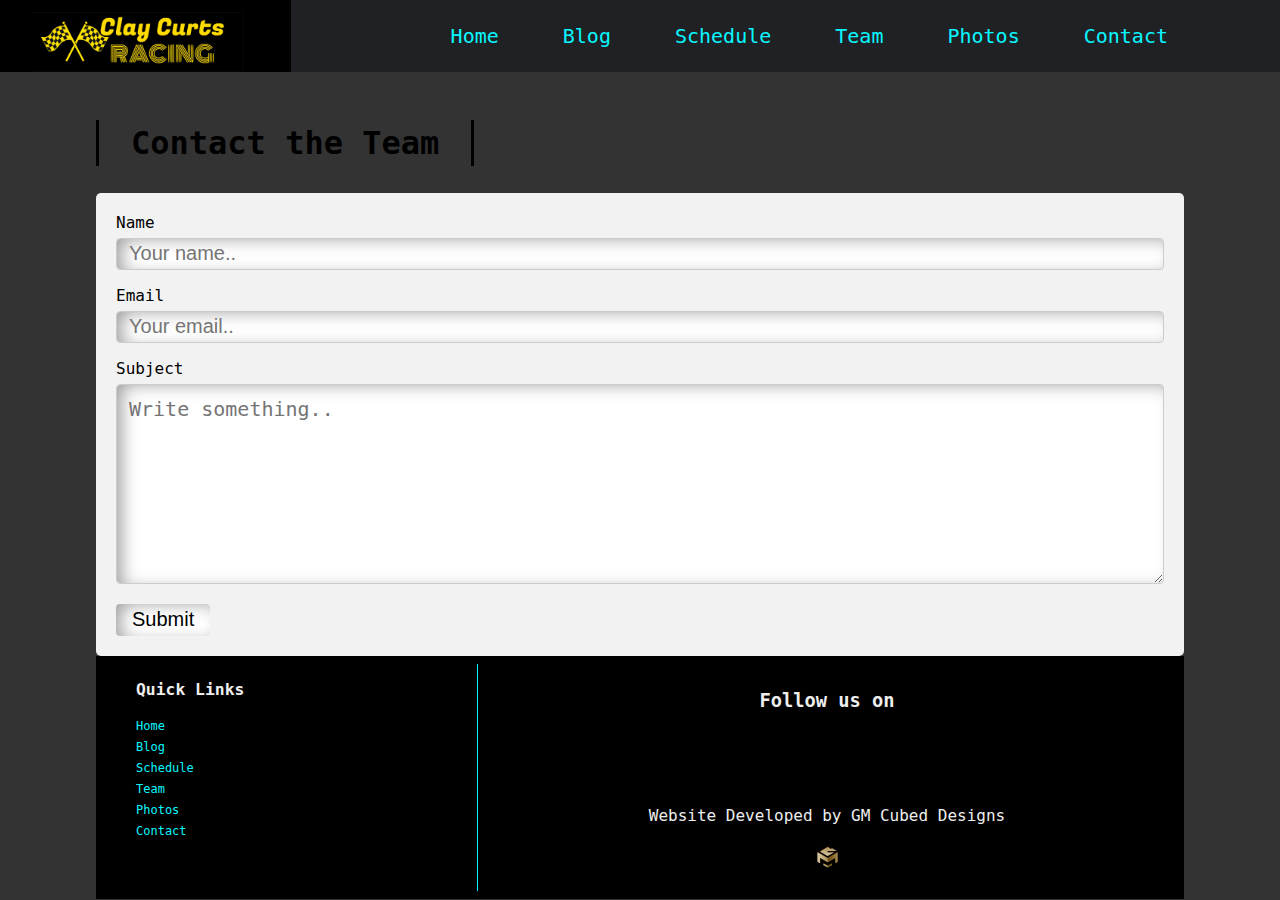
==== contact.html @ 3005424e "Adds gmcubed static site" ====
<!DOCTYPE html>
<html lang="en" dir="ltr">

<head>
    <meta charset="utf-8">
    <link href="https://fonts.googleapis.com/css?family=Roboto" rel="stylesheet">
    <link rel="stylesheet" href="https://use.fontawesome.com/releases/v5.8.1/css/all.css"
        integrity="sha384-50oBUHEmvpQ+1lW4y57PTFmhCaXp0ML5d60M1M7uH2+nqUivzIebhndOJK28anvf" crossorigin="anonymous">
    <link rel="stylesheet" href="my_style.css">
    <title>Clay Curts Racing | Indiana Race Team</title>
    <link rel="icon" type="image/png" href="img/ccr logo 2.png">
</head>

<body>
    <div id="slideout-menu">
        <ul>
            <li>
                <a class="active" href="index.html">Home</a>
            </li>
            <li>
                <a href="bloglist.html">Blog</a>
            </li>
            <li>
                <a href="schedule.html">Schedule</a>
            </li>
            <li>
                <a href="team.html">Team</a>
            </li>
            <li>
                <a href="photos.html">Photos</a>
            </li>
            <li>
                <a href="contact.html">Contact</a>
            </li>
            <li>
                <input type="text" placeholder="Search Here">
            </li>
        </ul>
    </div>

    <nav>
        <div id="logo-img">
            <a href="#">
                <img src='img/ccr logo 1.png' alt='Clay Curts Racing Logo'>
            </a>
        </div>
        <div id="menu-icon">
            <i class="fas fa-bars"></i>
        </div>
        <ul>
            <li>
                <a href="index.html">Home</a>
            </li>
            <li>
                <a href="bloglist.html">Blog</a>
            </li>
            <li>
                <a href="schedule.html">Schedule</a>
            </li>
            <li>
                <a href="team.html">Team</a>
            </li>
            <li>
                <a href="photos.html">Photos</a>
            </li>
            <li>
                <a href="contact.html">Contact</a>
            </li>
            <li>
                <div id="search-icon">
                    <i class="fas fa-search"></i>
                </div>
            </li>
        </ul>
    </nav>

    <div id="searchbox">
        <input type="text" placeholder="Search Here">
    </div>

    <main>
        <h2 class="page-heading">Contact the Team</h2>

        <section>
            <div class="container">
                <form action="action_page.php">
            
                    <label for="name">Name</label>
                    <input type="text" id="name" name="name" placeholder="Your name..">
            
                    <label for="email">Email</label>
                    <input type="text" id="name" name="lastname" placeholder="Your email..">
                    
                    <label for="subject">Subject</label>
                    <textarea id="subject" name="subject" placeholder="Write something.." style="height:200px"></textarea>
            
                    <input type="submit" value="Submit">
            
                </form>
            </div>
        </section>

        <footer>
            <div id="left-footer">
                <h3>Quick Links</h3>
                <p>
                    <ul>
                        <li>
                            <a href="index.html">Home</a>
                        </li>
                        <li>
                            <a href="bloglist.html">Blog</a>
                        </li>
                        <li>
                            <a href="schedule.html">Schedule</a>
                        </li>
                        <li>
                            <a href="team.html">Team</a>
                        </li>
                        <li>
                            <a href="photos.html">Photos</a>
                        </li>
                        <li>
                            <a href="contact.html">Contact</a>
                        </li>
                    </ul>
                </p>
            </div>

            <div id="right-footer">
                <h3>Follow us on</h3>
                <div id="social-media-footer">
                    <ul>
                        <li>
                            <a href="https://www.facebook.com/claycurtsracing/">
                                <i class="fab fa-facebook"></i>
                            </a>
                        </li>
                        <li>
                            <a href="#">
                                <i class="fab fa-instagram"></i>
                            </a>
                        </li>
                        <li>
                            <a href="#">
                                <i class="fab fa-youtube"></i>
                            </a>
                        </li>
                    </ul>
                </div>
                <div id="design-tag">
                    <p>
                        Website Developed by GM Cubed Designs
                    </p>
                    <img src="img/GM Cubed Logo.png" alt="GM Cubed Designs Logo">
                </div>
            </div>
        </footer>
    </main>
    <script src="main.js"></script>
</body
---- my_style.css ----
body {
  font-family: 'Share Tech Mono', monospace;
  margin: 0;
  background: #333;
}
p {
  line-height: 1.5;
}
main {
  margin: 0 auto;
}

input,
textarea {
  height: 32px;
  padding: 0 16px;
  font-size: 20px;
  border: none;
  box-shadow: inset 8px 3px 18px -4px rgba(0,0,0,0.4);
}

input:focus,
textarea:focus {
  outline: none;
}

/* banner */

#banner {
  height: 90vh;
  display: flex;
  align-items: center;
  justify-content: center;
  flex-direction: column;
  background: rgba(0, 0, 0, 0.2) url('img/neonbg.jpg');
  background-size: cover;
  background-attachment: fixed;
  background-position: center;
  background-blend-mode: overlay;
  color: white;
}

#banner h1 {
  color: #08f7fe;
  padding-top: 170px;
  font-size: 80px;
  margin-bottom: 0;
}

#banner h3 {
  color: #08f7fe;
  border-radius: 8px;
  padding-bottom: 20px;
  font-size: 50px;
}

/* nav bar */

#searchbox {
  position: fixed;
  right: 0;
  top: 18px;
  width: 500px;
  pointer-events: none;
  z-index: 50;
  transition: 0.4s;
}

#searchbox input {
  height: 48px;
  width: 100%;

}
.logo {
  max-width: 30%;
  height: 50px;
}
nav {
  height: 72px;
  background: #202125;
  width: 100%;
  margin: 0;
  position: fixed;
  font-size: 20px;
  display: flex;
  justify-content: space-between;
  padding: 0 16px 0 0;
  box-sizing: border-box;
  z-index: 100;
}

nav a {
  padding: 0 32px;
  color: #08f7fe;
  transition: 0.4s;
  text-decoration: none;
}

nav a:hover {
  text-decoration: none;
  color: #fe53bb;
}

nav ul {
  display: flex;
  list-style: none;
  justify-content: space-around;
  align-items: center;
  height: 100%;
  margin: 0;
}

#logo-image {
  display: flex;
  height: 100%;
  background: #111;
  padding: 0 40px;
  align-items: center;
  color: white;
  transition: 0.4s;
}

#logo-img img {
  height: 80px;
  transition: 0.4s;
}

#logo-img img:hover {
  height: 85px;
}

#logo-img:hover {
  background: black;
}

#menu-icon {
  height: 100%;
  font-size: 48px;
  padding: 0 4px;
  color: #08f7fe;
  display: none;
  align-items: center;
  transition: 0.4s;
}

#menu-icon:hover {
  color: #fe53bb;
  font-size: 60px;
}

/* Search Icon */

#search-icon {
  color: #08f7fe;
  padding: 0 32px;
  cursor: pointer;
  transition: 0.4s;
}

#search-icon:hover {
  color: #fe53bb;
}

/* slideout nav */

#slideout-menu {
  display: none;
  background: #09fbd3;
  z-index: 100;
  position: fixed;
  transition: 0.4s;
  margin-top: 72px;
  width: 100%;
  text-align: center;
  opacity: 0;
  pointer-events: none;
}

#slideout-menu ul {
  list-style: none;
  padding: 0 32px;
}

#slideout-menu ul li {
  padding: 8px;
}

#slideout-menu a {
  font-size: 30px;
  color: #000;
  transition: 0.4s;
  text-decoration: none;
}

#slideout-menu a:hover {
  color: #fe53bb;
  font-size: 40px;
}

#slideout-menu input {
  width: 85%;
  padding: 8px;
  font-size: 30px;
  text-align: center;
}

/* sections */

section {
  display: flex;
  justify-content: space-around;
  flex-wrap: wrap;
  margin-left: 0;
}

.section-heading {
  font-size: 32px;
  border-left: 3px solid black;
  border-right: 3px solid black;
  transition: all 0.4s;
  display: inline-block;
  padding: 4px 32px;
  color: black;
}

.section-heading:hover {
  padding: 4px 48px;
  background: #09fbd3
}

#section-source p {
  padding: 8px;
  text-align: center;
}

#section-source a {
  padding: 8px;
  text-align: center;
}

/* Posts */

.card-image{
  transition: 0.4s;
}

.card-image:hover{
  box-shadow: 0 8px;
}

.card .post-description {
  padding: 0 8px;
}

.card-meta-description {
  color: #333;
  font-size: 14px;
  padding: 16px;
}

.card-met-blogpost {
  color: #333;
}

.post-description a h3 {
  font-size: 18px;
  border-left: 2px solid black;
  transition: all 0.4s;
  display: inline-block;
  padding: 4px 32px;
  color: black;
}

.post-description a h3:hover {
  padding: 4px 48px;
  background: #fe53bb;
}

/* button read more */

.btn-readmore {
  color: black;
  padding: 8px 24px;
  border-left: 3px solid black;
  border-right: 3px solid black;
  transition: 0.4s;
  display: inline-block;
  margin-bottom: 24px;
  margin-left: 24px;
  font-weight: bold;
  cursor: pointer;
  background: white;
  text-decoration: none;
}

.btn-readmore:hover {
  background: #fe53bb;
  text-decoration: none;
  padding: 8px 64px;
  color: black;
}

/* footer */

footer {
  background: black;
  padding: 8px;
  color: #eee;
  display: flex;
}

footer a {
  color: white;
}

footer #left-footer {
  font-size: 14px;
  text-decoration: none;
  flex: 1;
  border-right: 1px solid #08f7fe;
  padding-left: 32px;
}

footer #left-footer ul {
  padding: 0;
  list-style: none;
  line-height: 1.5;
}

footer #left-footer a {
  font-size: 12px;
  color: #08f7fe;
  text-decoration: none;
}

footer #right-footer {
  flex: 2;
  padding: 8px;
  text-align: center;
}

footer #social-media-footer a .fa-facebook,
footer #social-media-footer a .fa-instagram,
footer #social-media-footer a .fa-youtube {
  color: #08f7fe;
  transition: 0.4s;
}

footer #social-media-footer ul {
  display: flex;
  list-style: none;
  justify-content: center;
  padding: 0;
}

footer #social-media-footer ul li {
  font-size: 48px;
  padding: 16px;
  transition: 0.4s;
}

footer #social-media-footer ul li:hover a .fa-facebook {
  color: blue;
}
footer #social-media-footer ul li:hover a .fa-instagram {
  color: purple;
}
footer #social-media-footer ul li:hover a .fa-youtube {
  color: red;
}

footer #design-tag {
  align-items: bottom;
  padding: 10px;
  margin-bottom: none;
  transition: 0.4s;
}

footer #design-tag a {
  font-size: 10px;
  text-align: bottom;
  text-decoration: none;
  transition: 0.4s;
}

footer #design-tag a:hover, 
footer #design-tag img:hover {
  color: #fe53bb;
  font-size: 12px;
  width: 50px;
  height: 50px;
}

footer #design-tag img {
  width: 25px;
  height: 25px;
  align-items: bottom;
}

/* Blog List page */

.page-heading {
  font-size: 32px;
  border-left: 3px solid black;
  border-right: 3px solid black;
  transition: all 0.4s;
  display: inline-block;
  padding: 4px 32px;
  margin-top: 120px;
}

.page-heading:hover {
  padding: 4px 48px;
  background-color: #08f7fe;
}

.card-meta {
  color:  #333;
  font-size: 14px;
  padding-left: 8px;
}

.card-meta a {
  color: #333;
  text-decoration: none;
}

.pagination {
  padding: 8px;
  text-align: center;
  font-weight: bold;
}

.pagination a {
  border-top: 3px solid white;
  display: inline-block;
  text-decoration: none;
  color: black;
  padding: 8px 16px;
  transition: 0.4s
}

.pagination a:hover {
  text-decoration: none;
  border-top: 3px solid #08f7fe;
}

/* single blogpost */

#post-container {
  display: flex;
}

#blogpost {
  display: flex;
  flex-direction: column;
  width: 70%;
  border-left: 1px solid #999;
}

#blogpost .card {
  width: 100%;
}

#blogpost .card-image:hover {
  box-shadow: none;
}

/* sidebar */

#sidebar {
  background: #333;
  flex: 1;
  padding: 8px 16px;
  color: white;
  box-shadow: inset 27px 0 51px -18px rgba(0,0,0,0.75)
}

/* comments section */

#comments-section {
  border-top: 2px solid #eee;
  padding: 8px;
}

/* schedule */

table {
  margin-top: 15px;
  margin-bottom: 45px;
  width: 100%;
  border-collapse: collapse;
}

.lines-g {
  background: #ddd;
}

td {
  display: table-cell;
  text-align: center;
  line-height: 1.5;
  padding: 8px;
  border: 1px solid #ddd;
  font-size: 18px;
}

td a {
  text-decoration: none;
  color: black;
  transition: 0.4s;
}

td a:hover {
  padding: 12px;
  color: #fe53bb;
}

/* photos */

.pic-post {
  padding: 3px 12px;
  background: none;
  display: flex;
  flex-direction: column;
  transition: 0.4s;
  margin-bottom: 30px;
  align-content: left;
  width: auto;
  height: auto;
}

.pic-post:hover {
  background: #fe53bb;
  border-left: 3px solid goldenrod;
  border-right: 3px solid goldenrod;
}

.pic-post img {
  width: 100%;
  height: auto;
  object-fit: contain;
}

/* contact form */

input[type=text], select, textarea {
  width: 100%;
  padding: 12px;
  border: 1px solid #ccc;
  border-radius: 4px;
  box-sizing: border-box;
  margin-top: 6px;
  margin-bottom: 16px;
  resize: vertical;
}

input[type=submit] {
  background-color: white;
  color: black;
  border: none;
  border-radius: 4px;
  cursor: pointer;
}

input[type=submit]:hover {
  background-color: #fe53bb;
  padding: 0 23px;
}

.container {
  border-radius: 5px;
  background-color: #f2f2f2;
  padding: 20px;
}

/* media queries */

@media(max-width: 719px) {
  main {
    width: 95%;
  }
  #banner {
    height: 70vh;
  }
  #banner h1 {
    font-size: 9vw;
  }
  #banner h3 {
    font-size: 7vw;
  }
  #banner img {
    max-width: 40%;
  }
  #logo-img {
    padding: 0;
  }
  td {
    font-size: 3vw;
  }
  section {
    flex-direction: column;
  }
  .card {
    text-align: center;
  }
  .card,
  .card .card-image img {
    width: 100%;
  }
  footer {
    flex-direction: column;
    text-align: center;
  }
  footer #left-footer {
    flex: 1;
    border-right: 0;
    padding-left: 0;
  }
  footer #right-footer {
    background: #eee;
    color: black;
  }
  footer #right-footer a {
    color: black;
  }
  footer #social-media-footer a .fa-facebook,
  footer #social-media-footer a .fa-instagram,
  footer #social-media-footer a .fa-youtube {
    color: #fe53bb;
    transition: 0.4s;
  }
}

@media(max-width: 1000px) {
  
  nav {
    height: 80px;
  }
  #logo-img img {
    height: 100px;
    transition: 0.4s;
  }
  #logo-img img:hover {
    height: 110px;
  }
  nav ul {
    display: none;
  }
  #menu-icon {
    display: flex;
  }
  #slideout-menu {
    display: block;
  }
  #searchbox {
    display: none;
  }
  #blogpost {
    width: 100%;
    border-left: 0;
  }
  #sidebar {
    display: none;
  }
}



@media(min-width:720px) {
  main {
    width: 95%;
  }
  .card {
    width: 45%; 
  }
  .card .card-image img {
    width: 100%;
  }
}

@media(min-width: 1200px) {
  main {
    width: 85%;
  }
  .pic-post {
    width: 46%;
    height: auto;
  }
}

@media(min-width: 1600px) {
  .pic-post {
    width: 30%;
    height: auto;
  }
}
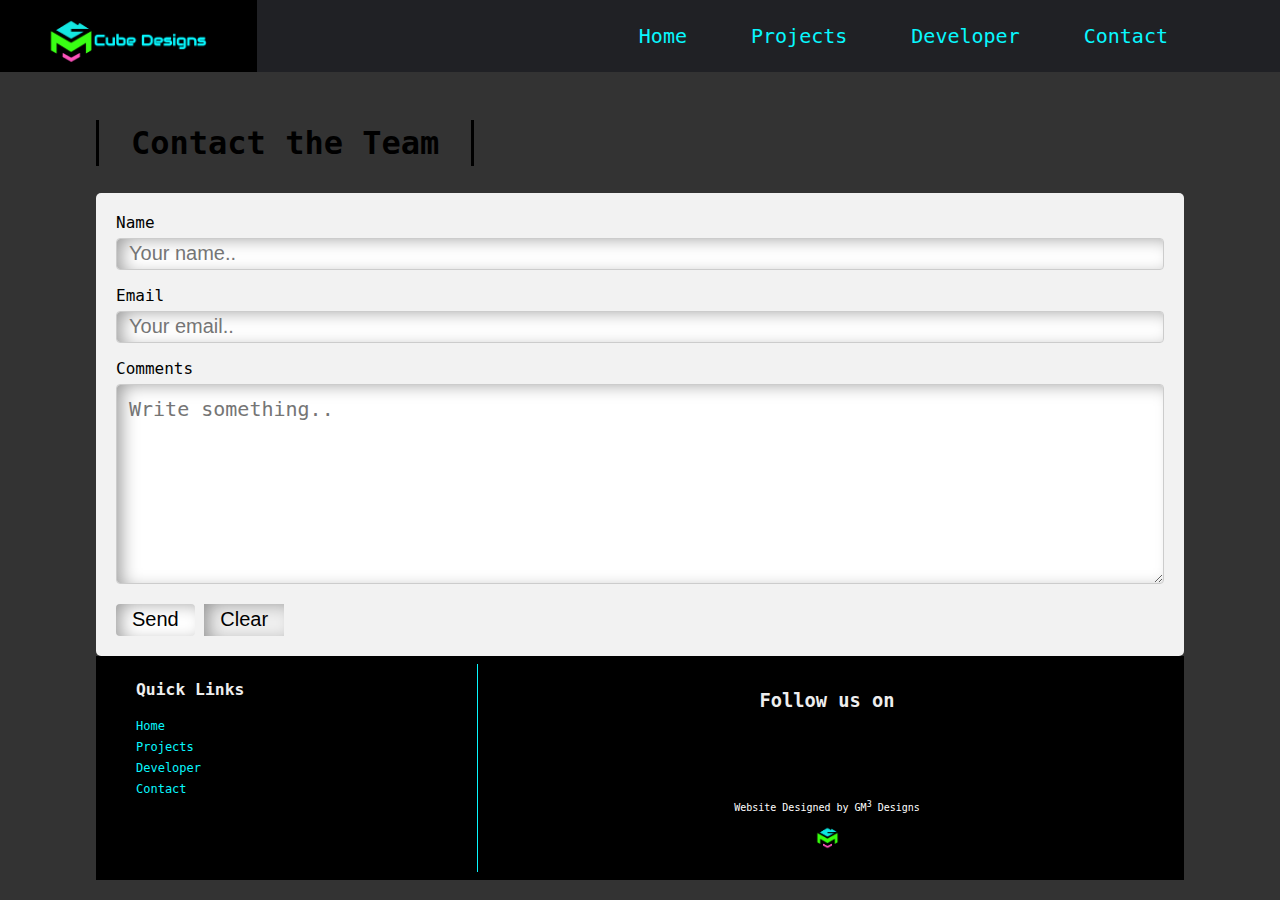
==== commit 2caf3bc4: "Fixes contact page" ====
--- a/contact.html
+++ b/contact.html
@@ -18,16 +18,10 @@
                 <a class="active" href="index.html">Home</a>
             </li>
             <li>
-                <a href="bloglist.html">Blog</a>
+                <a href="index.html#projects">Projects</a>
             </li>
             <li>
-                <a href="schedule.html">Schedule</a>
-            </li>
-            <li>
-                <a href="team.html">Team</a>
-            </li>
-            <li>
-                <a href="photos.html">Photos</a>
+                <a href="team.html">Developer</a>
             </li>
             <li>
                 <a href="contact.html">Contact</a>
@@ -37,11 +31,11 @@
             </li>
         </ul>
     </div>
-
+    
     <nav>
         <div id="logo-img">
             <a href="#">
-                <img src='img/ccr logo 1.png' alt='Clay Curts Racing Logo'>
+                <img src='img/gm_cubed_banner.png' alt='G M Cubed Logo'>
             </a>
         </div>
         <div id="menu-icon">
@@ -52,16 +46,10 @@
                 <a href="index.html">Home</a>
             </li>
             <li>
-                <a href="bloglist.html">Blog</a>
+                <a href="index.html#projects">Projects</a>
             </li>
             <li>
-                <a href="schedule.html">Schedule</a>
-            </li>
-            <li>
-                <a href="team.html">Team</a>
-            </li>
-            <li>
-                <a href="photos.html">Photos</a>
+                <a href="team.html">Developer</a>
             </li>
             <li>
                 <a href="contact.html">Contact</a>
@@ -83,18 +71,19 @@
 
         <section>
             <div class="container">
-                <form action="action_page.php">
+                <form action="mailto:gary@gmcubedesigns.com" method="get" enctype="text/plain">
             
-                    <label for="name">Name</label>
-                    <input type="text" id="name" name="name" placeholder="Your name..">
-            
-                    <label for="email">Email</label>
-                    <input type="text" id="name" name="lastname" placeholder="Your email..">
-                    
-                    <label for="subject">Subject</label>
+                    <label for="name">Name
+                        <input type="text" id="name" name="name" placeholder="Your name..">
+                    </label>
+                    <label for="email">Email
+                        <input type="text" id="name" name="lastname" placeholder="Your email..">
+                    </label>
+                    <label for="subject">Comments</label>
                     <textarea id="subject" name="subject" placeholder="Write something.." style="height:200px"></textarea>
             
-                    <input type="submit" value="Submit">
+                    <input type="submit" name="submit" value="Send"/>
+                    <input type="reset" name="reset" value="Clear"/>
             
                 </form>
             </div>
@@ -104,55 +93,49 @@
             <div id="left-footer">
                 <h3>Quick Links</h3>
                 <p>
-                    <ul>
-                        <li>
-                            <a href="index.html">Home</a>
-                        </li>
-                        <li>
-                            <a href="bloglist.html">Blog</a>
-                        </li>
-                        <li>
-                            <a href="schedule.html">Schedule</a>
-                        </li>
-                        <li>
-                            <a href="team.html">Team</a>
-                        </li>
-                        <li>
-                            <a href="photos.html">Photos</a>
-                        </li>
-                        <li>
-                            <a href="contact.html">Contact</a>
-                        </li>
-                    </ul>
+                <ul>
+                    <li>
+                        <a href="index.html">Home</a>
+                    </li>
+                    <li>
+                        <a href="index.html#projects">Projects</a>
+                    </li>
+                    <li>
+                        <a href="team.html">Developer</a>
+                    </li>
+                    <li>
+                        <a href="contact.html">Contact</a>
+                    </li>
+                </ul>
                 </p>
             </div>
-
+        
             <div id="right-footer">
                 <h3>Follow us on</h3>
                 <div id="social-media-footer">
                     <ul>
                         <li>
-                            <a href="https://www.facebook.com/claycurtsracing/">
-                                <i class="fab fa-facebook"></i>
+                            <a href="https://www.linkedin.com/company/g-m-cubed">
+                                <i class="fab fa-linkedin"></i>
                             </a>
                         </li>
                         <li>
-                            <a href="#">
-                                <i class="fab fa-instagram"></i>
+                            <a href="https://github.com/metacoder87">
+                                <i class="fab fa-github"></i>
                             </a>
                         </li>
                         <li>
-                            <a href="#">
-                                <i class="fab fa-youtube"></i>
+                            <a href="https://stackoverflow.com/users/8031257/metag">
+                                <i class="fab fa-stack-overflow"></i>
                             </a>
                         </li>
                     </ul>
                 </div>
                 <div id="design-tag">
-                    <p>
-                        Website Developed by GM Cubed Designs
-                    </p>
-                    <img src="img/GM Cubed Logo.png" alt="GM Cubed Designs Logo">
+                    <a href="index.html">
+                        <p>Website Designed by GM<sup>3</sup> Designs </p>
+                        <img src="img/gm_cubed_neon.png" alt="GM Cubed Designs Logo">
+                    </a>
                 </div>
             </div>
         </footer>
--- a/my_style.css
+++ b/my_style.css
@@ -241,11 +241,21 @@
 /* Posts */
 
 .card-image{
+  width: 100%;
   transition: 0.4s;
 }
 
 .card-image:hover{
   box-shadow: 0 8px;
+}
+
+.card-image iframe{
+  width: 100%;
+  height: 400px;
+}
+
+.card-image a {
+  width: 100%;
 }
 
 .card .post-description {
@@ -473,7 +483,13 @@
   flex: 1;
   padding: 8px 16px;
   color: white;
-  box-shadow: inset 27px 0 51px -18px rgba(0,0,0,0.75)
+  box-shadow: inset 27px 0 51px -18px rgba(0,0,0,0.75);
+  text-decoration: none;
+}
+
+#sidebar img {
+  width: 300px;
+  height: auto;
 }
 
 /* comments section */
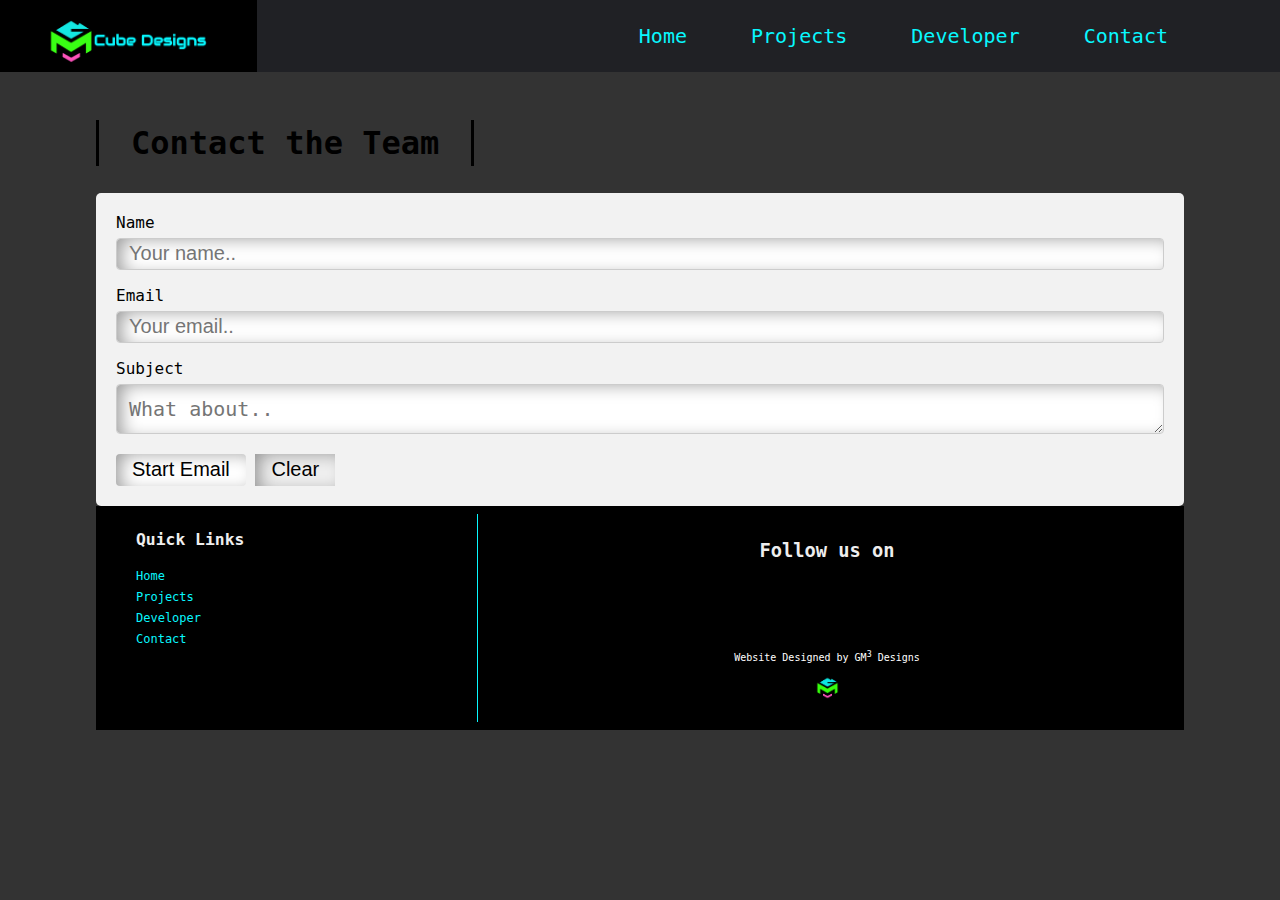
==== commit 1665b3a7: "Portfolio updates" ====
--- a/contact.html
+++ b/contact.html
@@ -79,10 +79,10 @@
                     <label for="email">Email
                         <input type="text" id="name" name="lastname" placeholder="Your email..">
                     </label>
-                    <label for="subject">Comments</label>
-                    <textarea id="subject" name="subject" placeholder="Write something.." style="height:200px"></textarea>
+                    <label for="subject">Subject</label>
+                    <textarea id="subject" name="subject" placeholder="What about.." style="height:50px"></textarea>
             
-                    <input type="submit" name="submit" value="Send"/>
+                    <input type="submit" name="submit" value="Start Email"/>
                     <input type="reset" name="reset" value="Clear"/>
             
                 </form>
--- a/my_style.css
+++ b/my_style.css
@@ -349,9 +349,9 @@
   text-align: center;
 }
 
-footer #social-media-footer a .fa-facebook,
-footer #social-media-footer a .fa-instagram,
-footer #social-media-footer a .fa-youtube {
+footer #social-media-footer a .fa-linkedin,
+footer #social-media-footer a .fa-github,
+footer #social-media-footer a .fa-stack-overflow {
   color: #08f7fe;
   transition: 0.4s;
 }
@@ -369,14 +369,14 @@
   transition: 0.4s;
 }
 
-footer #social-media-footer ul li:hover a .fa-facebook {
+footer #social-media-footer ul li:hover a .fa-linkedin {
   color: blue;
 }
-footer #social-media-footer ul li:hover a .fa-instagram {
-  color: purple;
-}
-footer #social-media-footer ul li:hover a .fa-youtube {
-  color: red;
+footer #social-media-footer ul li:hover a .fa-github {
+  color: whitesmoke;
+}
+footer #social-media-footer ul li:hover a .fa-stack-overflow {
+  color: orange;
 }
 
 footer #design-tag {
@@ -465,7 +465,6 @@
   display: flex;
   flex-direction: column;
   width: 70%;
-  border-left: 1px solid #999;
 }
 
 #blogpost .card {
@@ -476,20 +475,42 @@
   box-shadow: none;
 }
 
+#dev-descript {
+  margin-left: 15px;
+  padding-right: 15px;
+  color: #08f7fe;
+}
+
 /* sidebar */
 
-#sidebar {
+#underbar {
+  display: flex;
+  justify-content: center;
+}
+
+#skill-list {
+  padding-left: 60px;
+}
+
+#sidebar, #underbar {
   background: #333;
   flex: 1;
-  padding: 8px 16px;
-  color: white;
+  padding: 8px 16px;;
   box-shadow: inset 27px 0 51px -18px rgba(0,0,0,0.75);
-  text-decoration: none;
-}
-
-#sidebar img {
+}
+
+#sidebar img, #underbar img {
   width: 300px;
   height: auto;
+}
+
+aside a, #underbar a {
+  text-decoration: none;
+  color: #08f7fe;
+}
+
+aside a:hover, #underbar a:hover {
+  color: white;
 }
 
 /* comments section */
@@ -640,9 +661,9 @@
   footer #right-footer a {
     color: black;
   }
-  footer #social-media-footer a .fa-facebook,
-  footer #social-media-footer a .fa-instagram,
-  footer #social-media-footer a .fa-youtube {
+  footer #social-media-footer a .fa-linkedin,
+  footer #social-media-footer a .fa-github,
+  footer #social-media-footer a .fa-stack-overflow {
     color: #fe53bb;
     transition: 0.4s;
   }
@@ -681,6 +702,12 @@
   }
 }
 
+@media(min-width:999px) {
+  #underbar {
+      display: none;
+    }
+}
+
 
 
 @media(min-width:720px) {
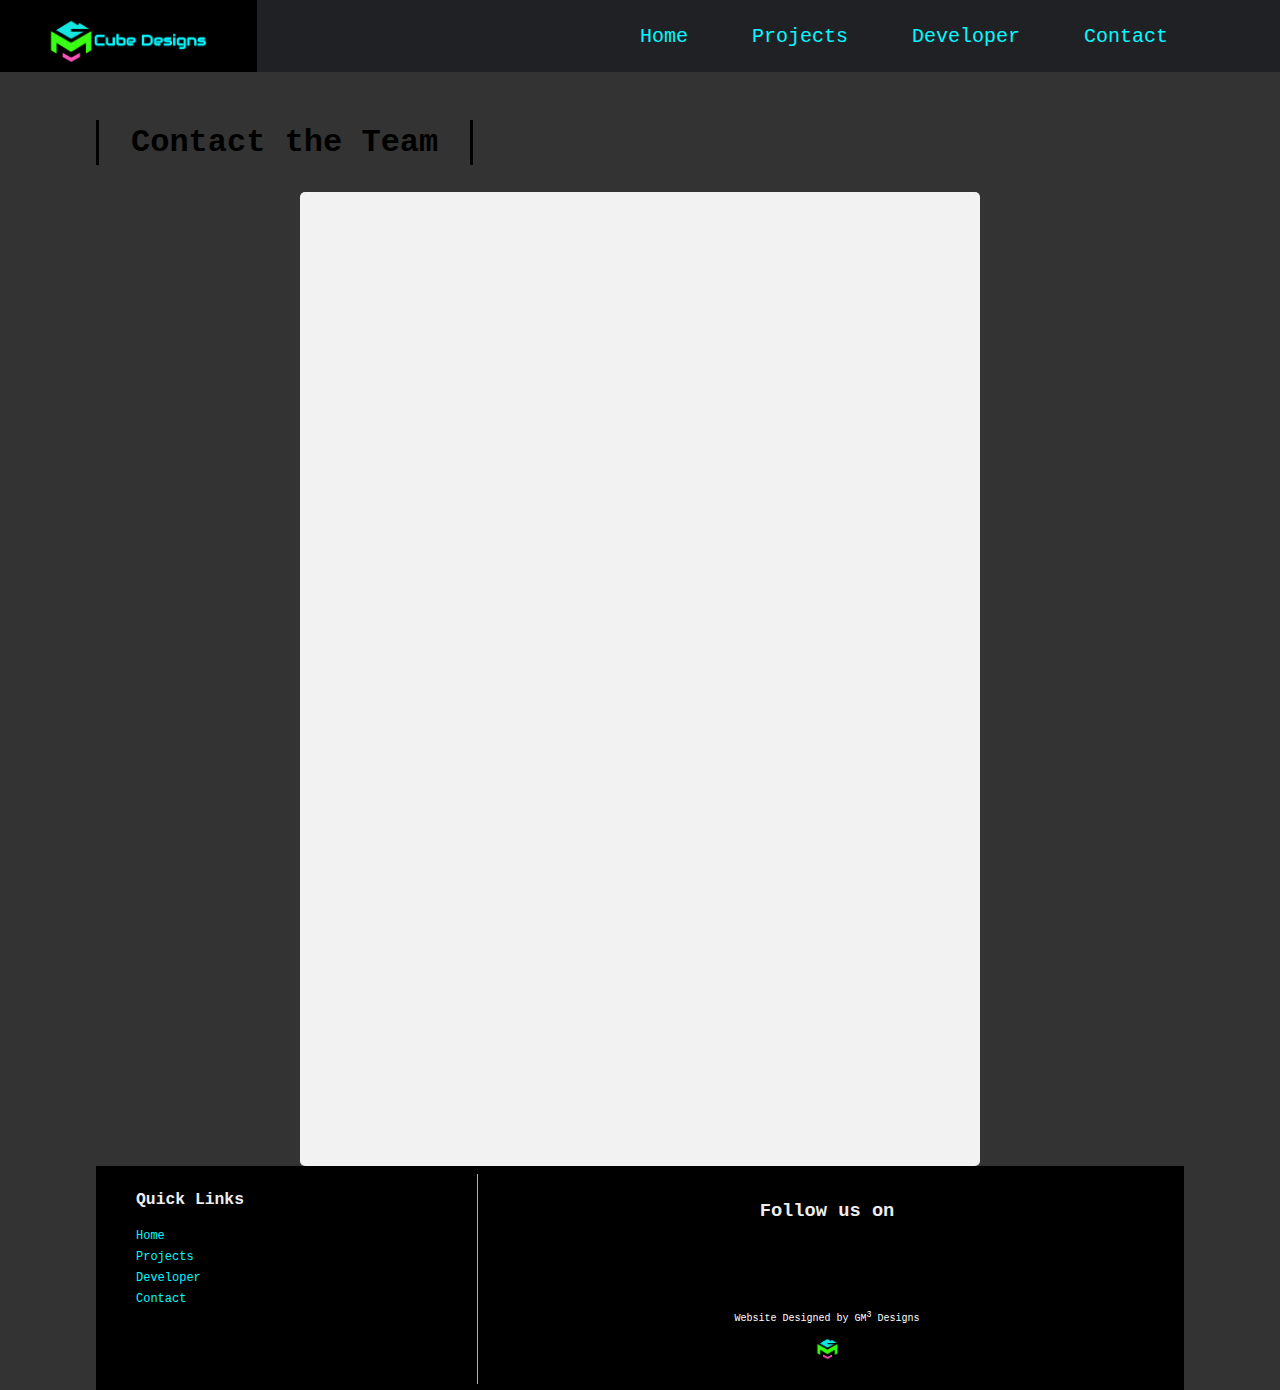
==== commit 24c97e9b: "Updates contact form" ====
--- a/contact.html
+++ b/contact.html
@@ -7,8 +7,8 @@
     <link rel="stylesheet" href="https://use.fontawesome.com/releases/v5.8.1/css/all.css"
         integrity="sha384-50oBUHEmvpQ+1lW4y57PTFmhCaXp0ML5d60M1M7uH2+nqUivzIebhndOJK28anvf" crossorigin="anonymous">
     <link rel="stylesheet" href="my_style.css">
-    <title>Clay Curts Racing | Indiana Race Team</title>
-    <link rel="icon" type="image/png" href="img/ccr logo 2.png">
+    <link rel="icon" type="image/png" href="img/gm_cubed_neon.png">
+    <title>Contact | GM Cube Designs</title>
 </head>
 
 <body>
@@ -27,7 +27,7 @@
                 <a href="contact.html">Contact</a>
             </li>
             <li>
-                <input type="text" placeholder="Search Here">
+                <input type="search" id="queryOne" onsearch="googlerOne()" placeholder="Google it...">
             </li>
         </ul>
     </div>
@@ -63,7 +63,7 @@
     </nav>
 
     <div id="searchbox">
-        <input type="text" placeholder="Search Here">
+        <input type="search" id="queryTwo" onsearch="googlerTwo()" placeholder="Google it...">
     </div>
 
     <main>
@@ -71,21 +71,9 @@
 
         <section>
             <div class="container">
-                <form action="mailto:gary@gmcubedesigns.com" method="get" enctype="text/plain">
-            
-                    <label for="name">Name
-                        <input type="text" id="name" name="name" placeholder="Your name..">
-                    </label>
-                    <label for="email">Email
-                        <input type="text" id="name" name="lastname" placeholder="Your email..">
-                    </label>
-                    <label for="subject">Subject</label>
-                    <textarea id="subject" name="subject" placeholder="What about.." style="height:50px"></textarea>
-            
-                    <input type="submit" name="submit" value="Start Email"/>
-                    <input type="reset" name="reset" value="Clear"/>
-            
-                </form>
+                <iframe
+                    src="https://docs.google.com/forms/d/e/1FAIpQLSexzrIdae06ahkIA5JYs5O99rODtk4STSUeNsY3AqBmqZ37gw/viewform?embedded=true"
+                    width="640" height="929" frameborder="0" marginheight="0" marginwidth="0">Loading…</iframe>
             </div>
         </section>
 
@@ -141,4 +129,5 @@
         </footer>
     </main>
     <script src="main.js"></script>
+    
 </body--- a/my_style.css
+++ b/my_style.css
@@ -513,6 +513,10 @@
   color: white;
 }
 
+#leet {
+  padding-left: 25px;
+}
+
 /* comments section */
 
 #comments-section {
@@ -600,6 +604,15 @@
   cursor: pointer;
 }
 
+#start:hover {
+  background-color: #09fbd3;
+}
+
+#reset:hover {
+  background-color: #fe53bb;
+  padding: 0 23px;
+}
+
 input[type=submit]:hover {
   background-color: #fe53bb;
   padding: 0 23px;
